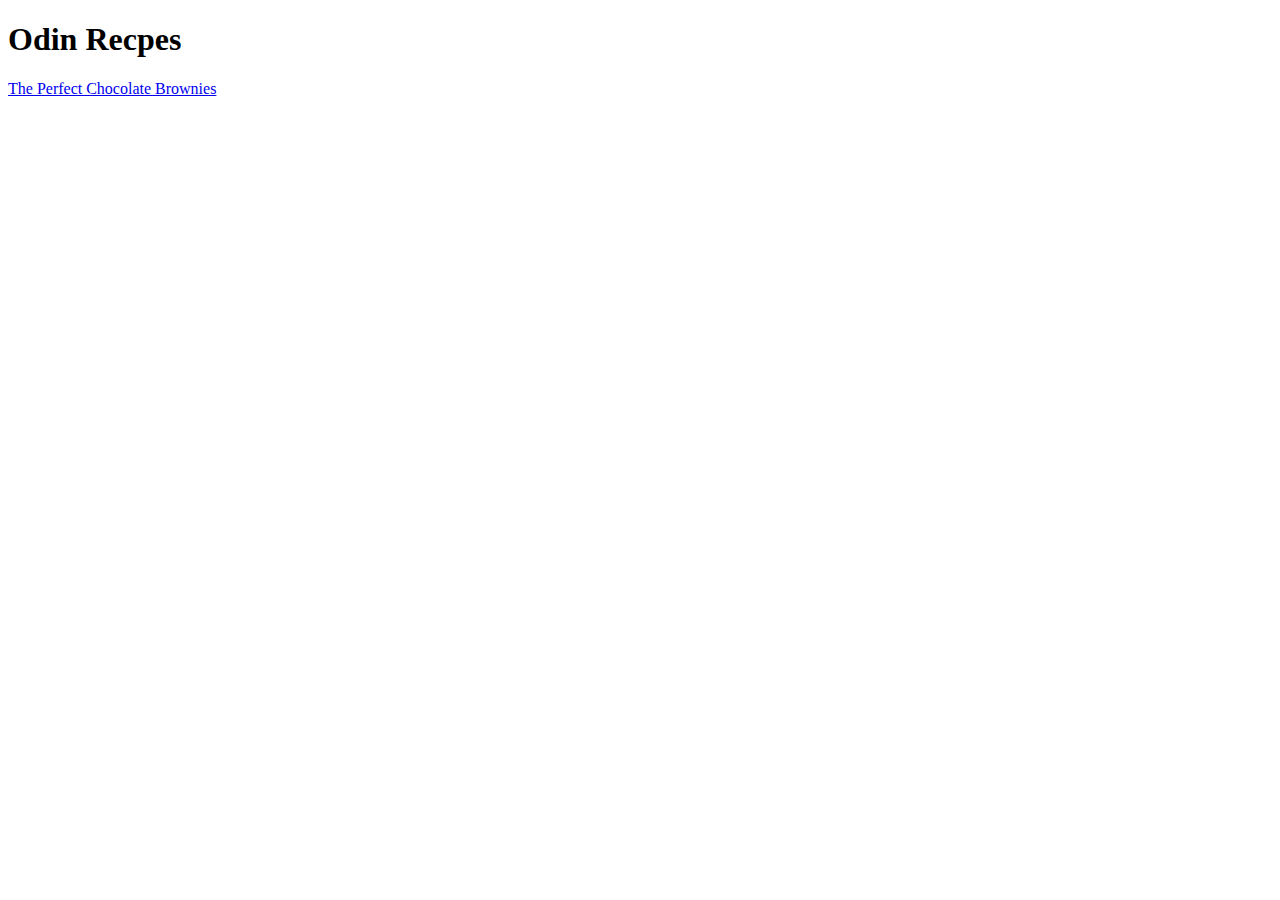
==== index.html @ 907708ac "Setup index.html                                          - Add HTML boilerplate                    " ====
<!DOCTYPE html>
<html lang="en">
<head>
    <meta charset="UTF-8">
    <meta name="viewport" content="width=device-width, initial-scale=1.0">
    <title>Odin Recipes</title>
</head>
<body>
    <h1>Odin Recpes</h1>
    <a href="/recipes/brownies.html" rel="noopener noreferrer">The Perfect Chocolate Brownies</a>
</body>
</html>
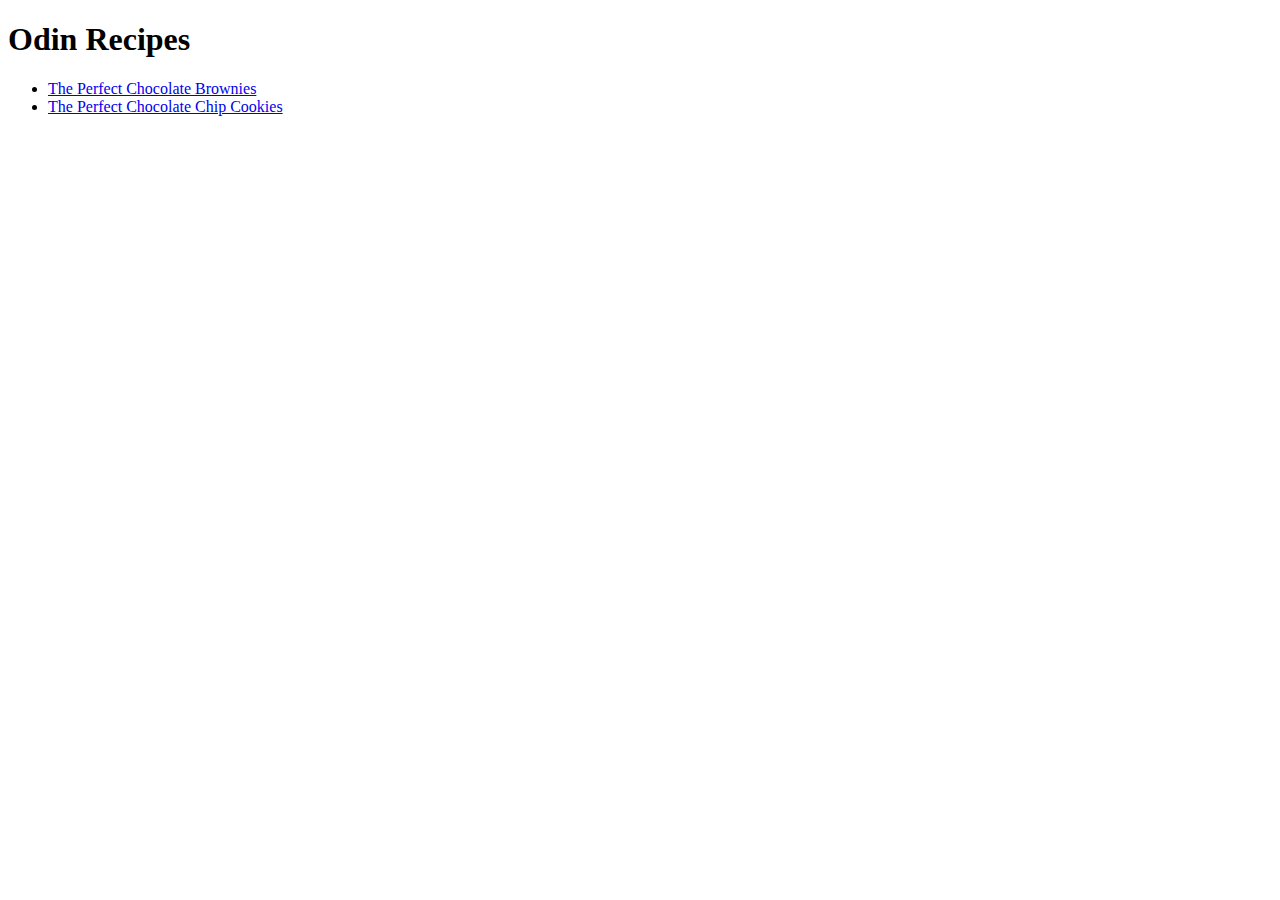
==== commit 264becff: "Add recipe page list and correct typo                     - Add a list to store all of the recipe pa" ====
--- a/index.html
+++ b/index.html
@@ -6,7 +6,11 @@
     <title>Odin Recipes</title>
 </head>
 <body>
-    <h1>Odin Recpes</h1>
-    <a href="/recipes/brownies.html" rel="noopener noreferrer">The Perfect Chocolate Brownies</a>
+    <h1>Odin Recipes</h1>
+    <ul>
+        <li><a href="/recipes/brownies.html" rel="noopener noreferrer">The Perfect Chocolate Brownies</a></li>
+        <li><a href="/recipes/cookies.html" rel="noopener noreferrer" >The Perfect Chocolate Chip Cookies</a></li>
+    </ul>
+    
 </body>
 </html>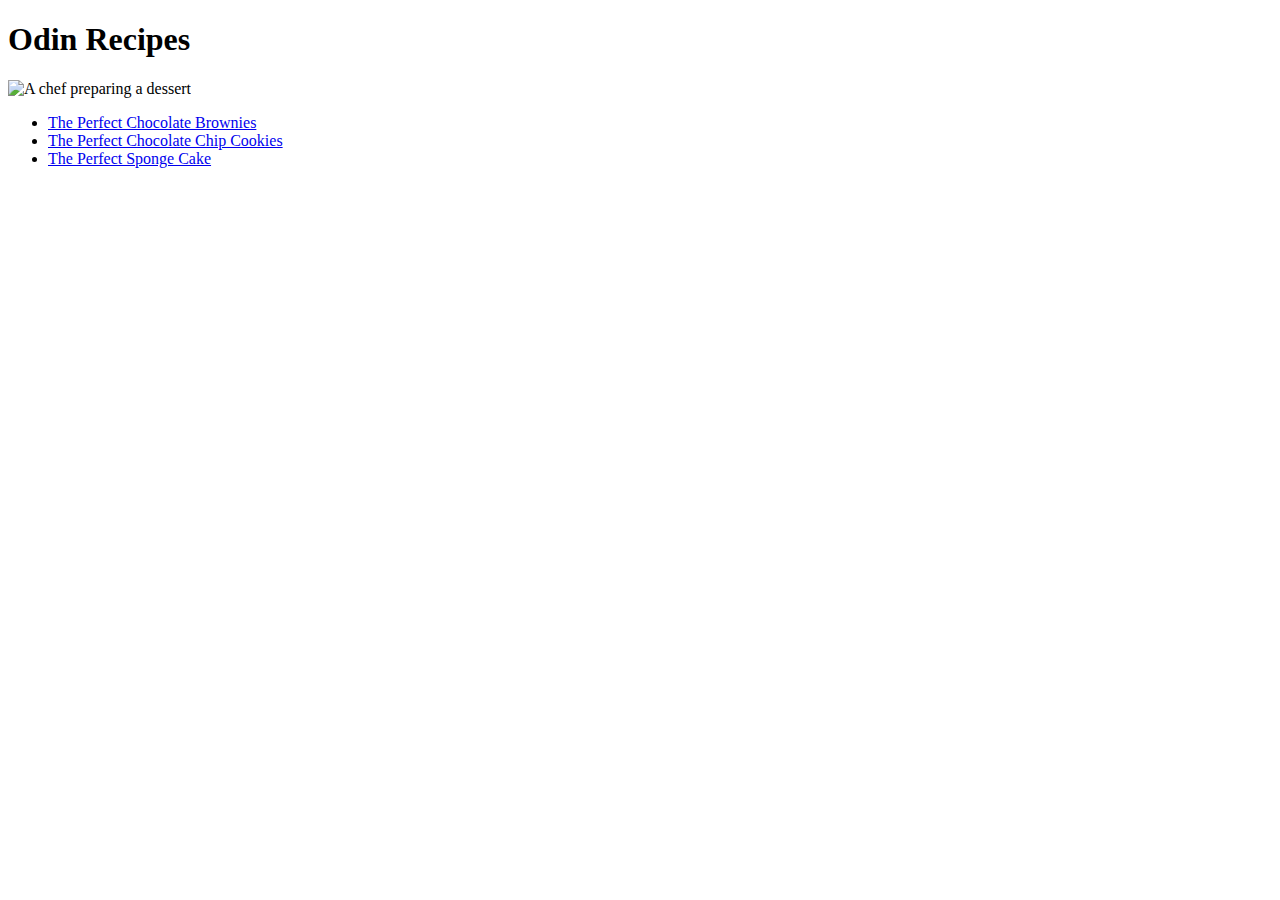
==== commit d2f2db48: "Add page links and image                                  - Added links to all recipe pages         " ====
--- a/index.html
+++ b/index.html
@@ -7,9 +7,11 @@
 </head>
 <body>
     <h1>Odin Recipes</h1>
+    <img src="/img/chef.avif" alt="A chef preparing a dessert">
     <ul>
         <li><a href="/recipes/brownies.html" rel="noopener noreferrer">The Perfect Chocolate Brownies</a></li>
         <li><a href="/recipes/cookies.html" rel="noopener noreferrer" >The Perfect Chocolate Chip Cookies</a></li>
+        <li><a href="/recipes/sponge.html" rel="noopener noreferrer">The Perfect Sponge Cake</a></li>
     </ul>
     
 </body>
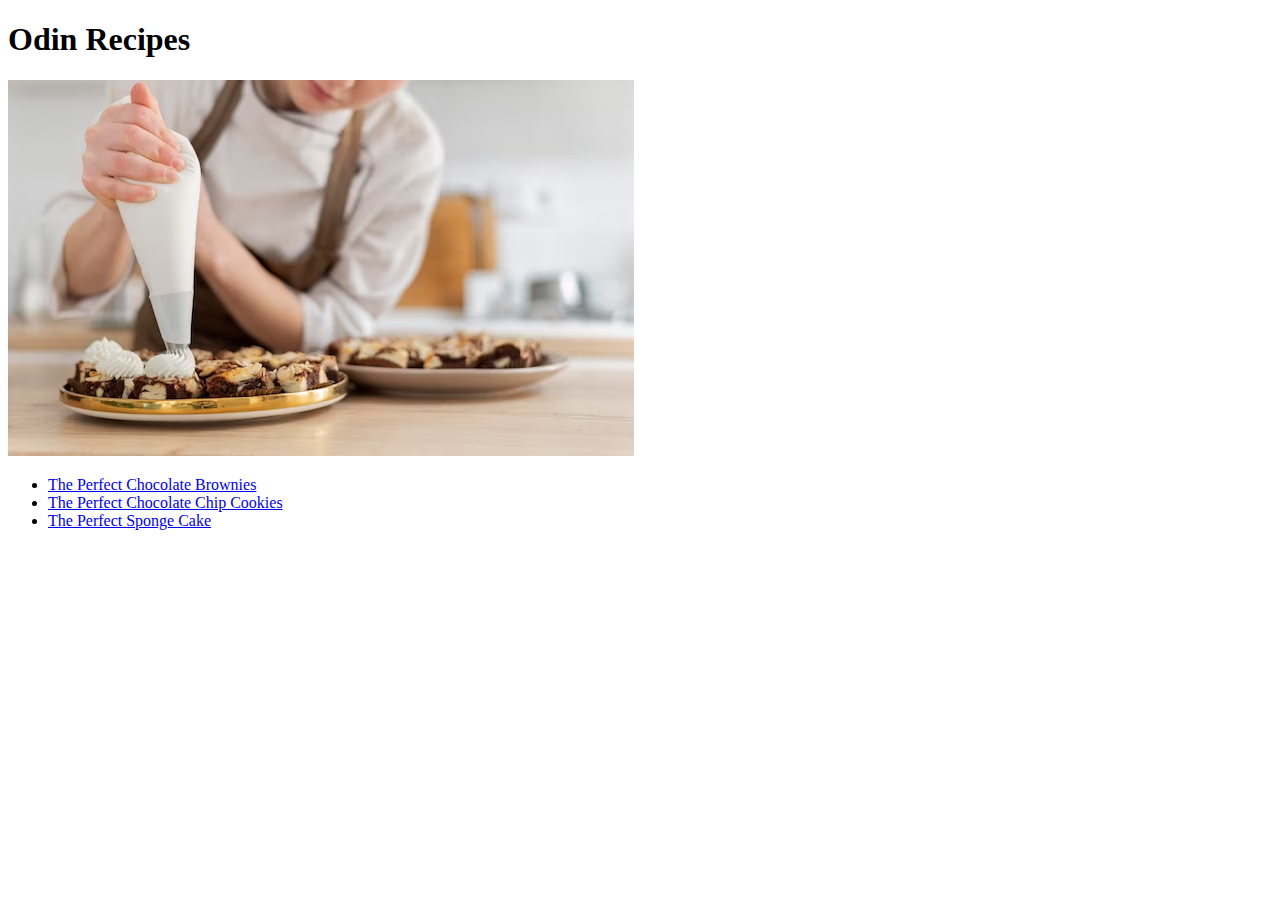
==== commit e046c335: "Fix image loading bug                                     - Fixed incorrect image path on all img fi" ====
--- a/index.html
+++ b/index.html
@@ -7,12 +7,11 @@
 </head>
 <body>
     <h1>Odin Recipes</h1>
-    <img src="/img/chef.avif" alt="A chef preparing a dessert">
+    <img src="./img/chef.avif" alt="A chef preparing a dessert">
     <ul>
-        <li><a href="/recipes/brownies.html" rel="noopener noreferrer">The Perfect Chocolate Brownies</a></li>
-        <li><a href="/recipes/cookies.html" rel="noopener noreferrer" >The Perfect Chocolate Chip Cookies</a></li>
-        <li><a href="/recipes/sponge.html" rel="noopener noreferrer">The Perfect Sponge Cake</a></li>
+        <li><a href="./recipes/brownies.html" rel="noopener noreferrer">The Perfect Chocolate Brownies</a></li>
+        <li><a href="./recipes/cookies.html" rel="noopener noreferrer" >The Perfect Chocolate Chip Cookies</a></li>
+        <li><a href="./recipes/sponge.html" rel="noopener noreferrer">The Perfect Sponge Cake</a></li>
     </ul>
-    
 </body>
 </html>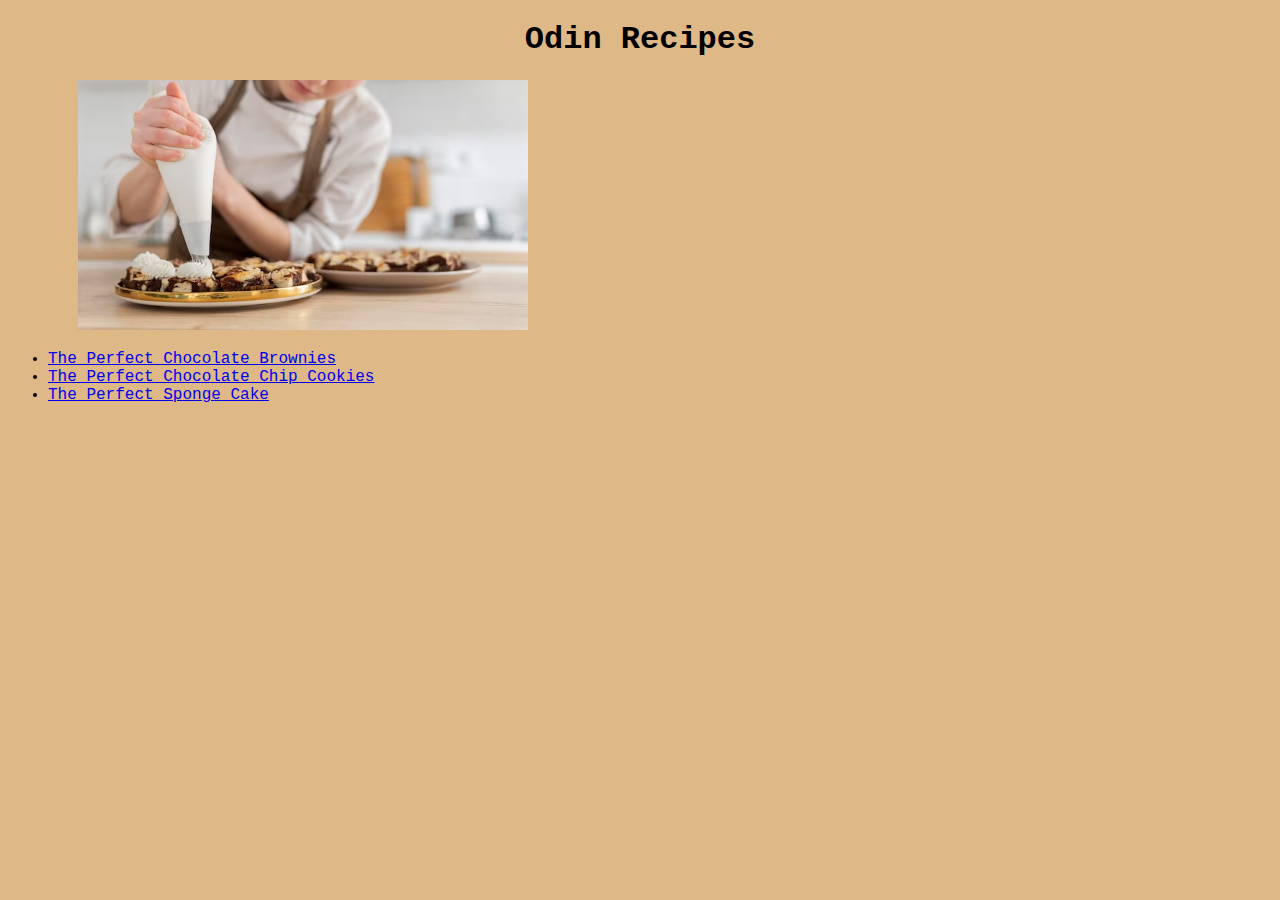
==== commit dfa819c7: "Style home page                                        - Styled home page with color, background col" ====
--- a/index.html
+++ b/index.html
@@ -4,11 +4,12 @@
     <meta charset="UTF-8">
     <meta name="viewport" content="width=device-width, initial-scale=1.0">
     <title>Odin Recipes</title>
+    <link rel="stylesheet" href="./css/homepagestyles.css">
 </head>
 <body>
-    <h1>Odin Recipes</h1>
+    <strong><h1 id="homepageheader" class="home-page-text">Odin Recipes</h1></strong>
     <img src="./img/chef.avif" alt="A chef preparing a dessert">
-    <ul>
+    <ul class="home-page-text">
         <li><a href="./recipes/brownies.html" rel="noopener noreferrer">The Perfect Chocolate Brownies</a></li>
         <li><a href="./recipes/cookies.html" rel="noopener noreferrer" >The Perfect Chocolate Chip Cookies</a></li>
         <li><a href="./recipes/sponge.html" rel="noopener noreferrer">The Perfect Sponge Cake</a></li>
--- a/css/homepagestyles.css
+++ b/css/homepagestyles.css
@@ -0,0 +1,22 @@
+body {
+    background-color: burlywood;
+}
+
+.home-page-text {
+    font-family: 'Courier New', Verdana, sans-serif;
+    color: #000;
+    text-align: left;
+}
+
+#homepageheader {
+    text-align: center;
+    font-weight: bold;
+}
+
+img {
+    width: 450px;
+    height: 250px;
+    margin-left: 70px;
+}
+
+
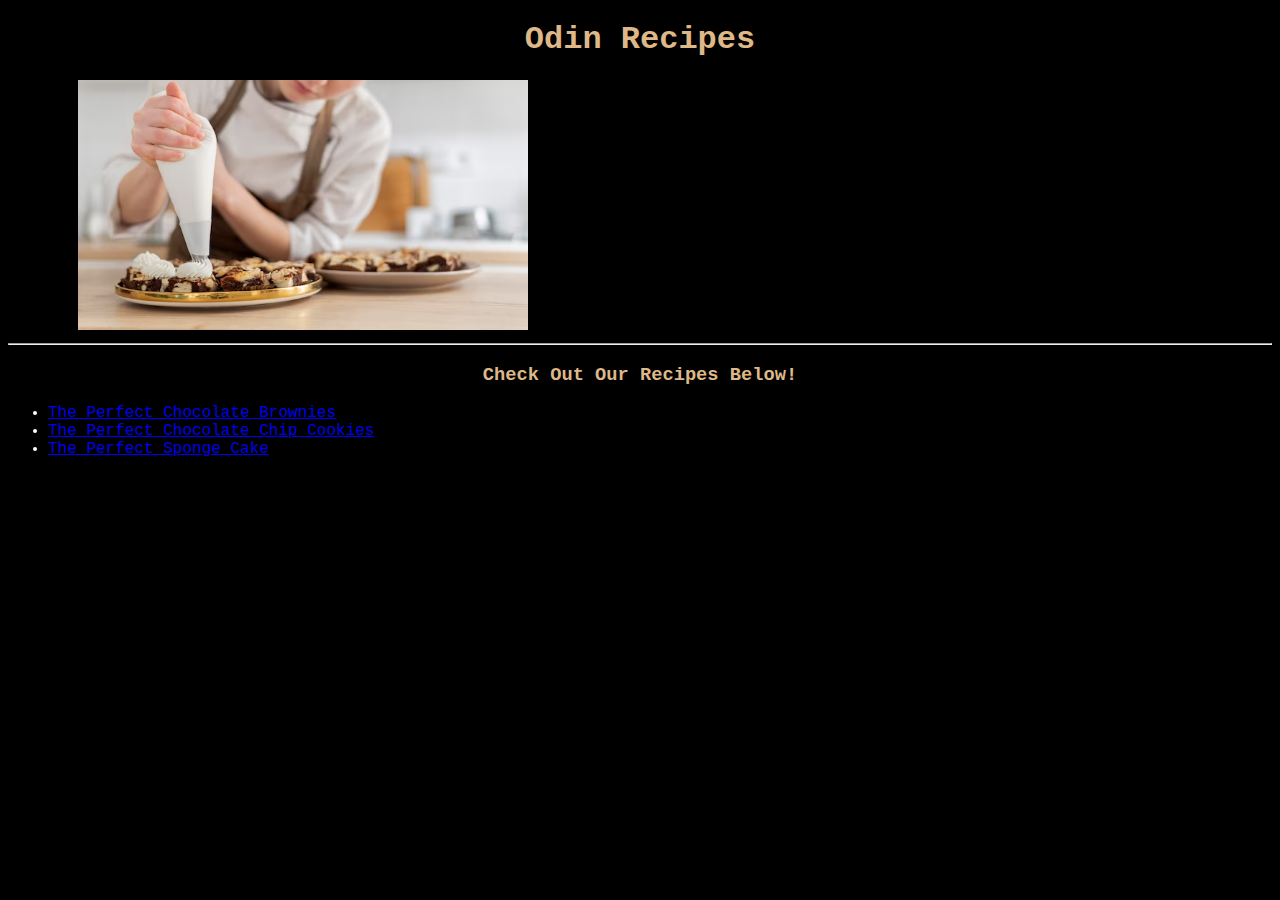
==== commit ec6f9694: "Style all recipe pages and fix CSS link error          - Styled all recipe pages with recipestyles.c" ====
--- a/index.html
+++ b/index.html
@@ -7,8 +7,10 @@
     <link rel="stylesheet" href="./css/homepagestyles.css">
 </head>
 <body>
-    <strong><h1 id="homepageheader" class="home-page-text">Odin Recipes</h1></strong>
+    <strong><h1 id="homepageheaders" class="home-page-text">Odin Recipes</h1></strong>
     <img src="./img/chef.avif" alt="A chef preparing a dessert">
+    <hr>
+    <h3 id="homepageheaders">Check Out Our Recipes Below!</h3>
     <ul class="home-page-text">
         <li><a href="./recipes/brownies.html" rel="noopener noreferrer">The Perfect Chocolate Brownies</a></li>
         <li><a href="./recipes/cookies.html" rel="noopener noreferrer" >The Perfect Chocolate Chip Cookies</a></li>
--- a/css/homepagestyles.css
+++ b/css/homepagestyles.css
@@ -1,16 +1,15 @@
 body {
-    background-color: burlywood;
-}
-
-.home-page-text {
+    background-color: black;
     font-family: 'Courier New', Verdana, sans-serif;
-    color: #000;
+    color: white;
     text-align: left;
 }
 
-#homepageheader {
+
+#homepageheaders {
     text-align: center;
     font-weight: bold;
+    color: burlywood;
 }
 
 img {
